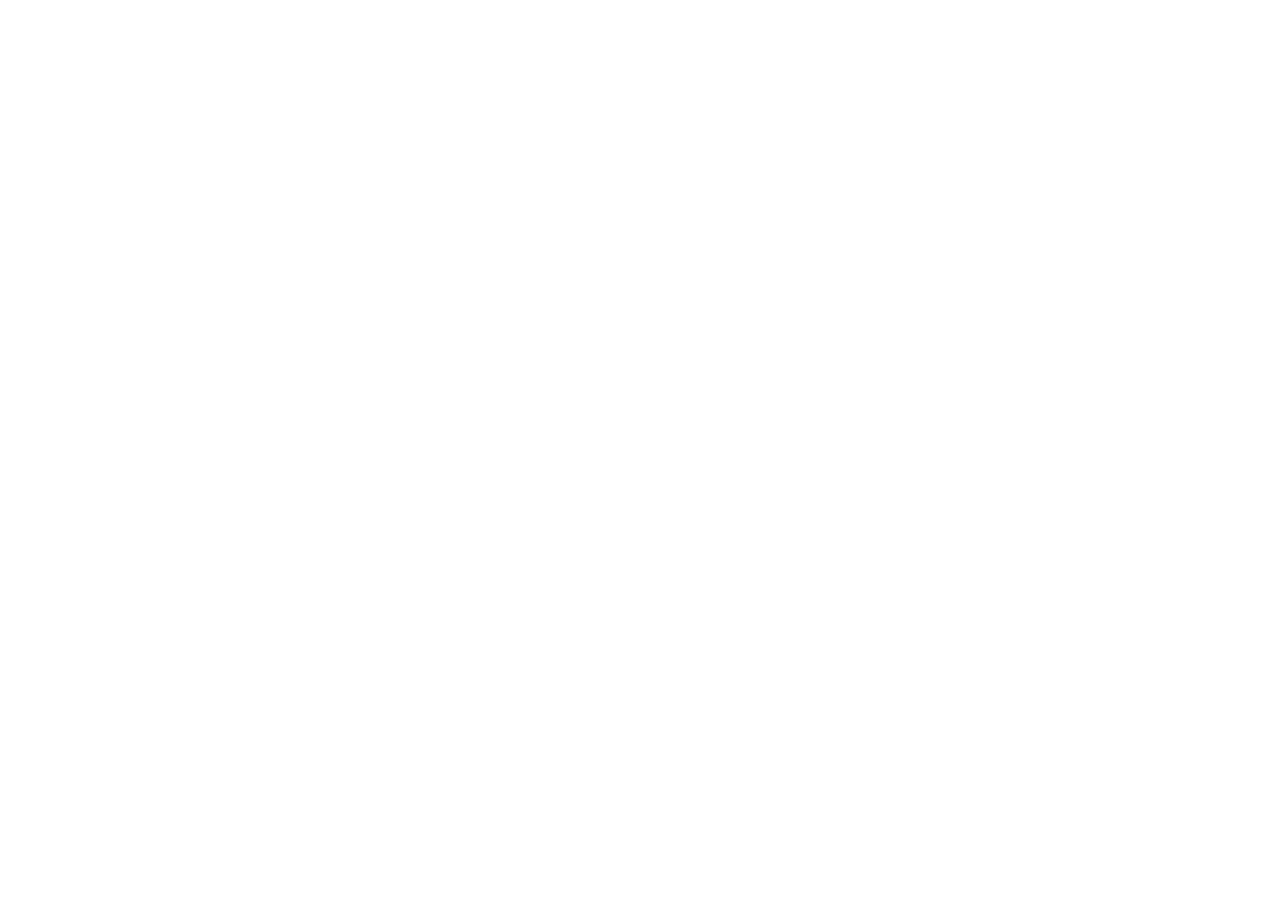
==== index.html @ 8deb3ec1 "started" ====
<!DOCTYPE html>
<html lang="en">
<head>
    <meta charset="UTF-8">
    <meta http-equiv="X-UA-Compatible" content="IE=edge">
    <meta name="viewport" content="width=device-width, initial-scale=1.0">
    <title>Document</title>
</head>
<body>
    
</body>
</html>
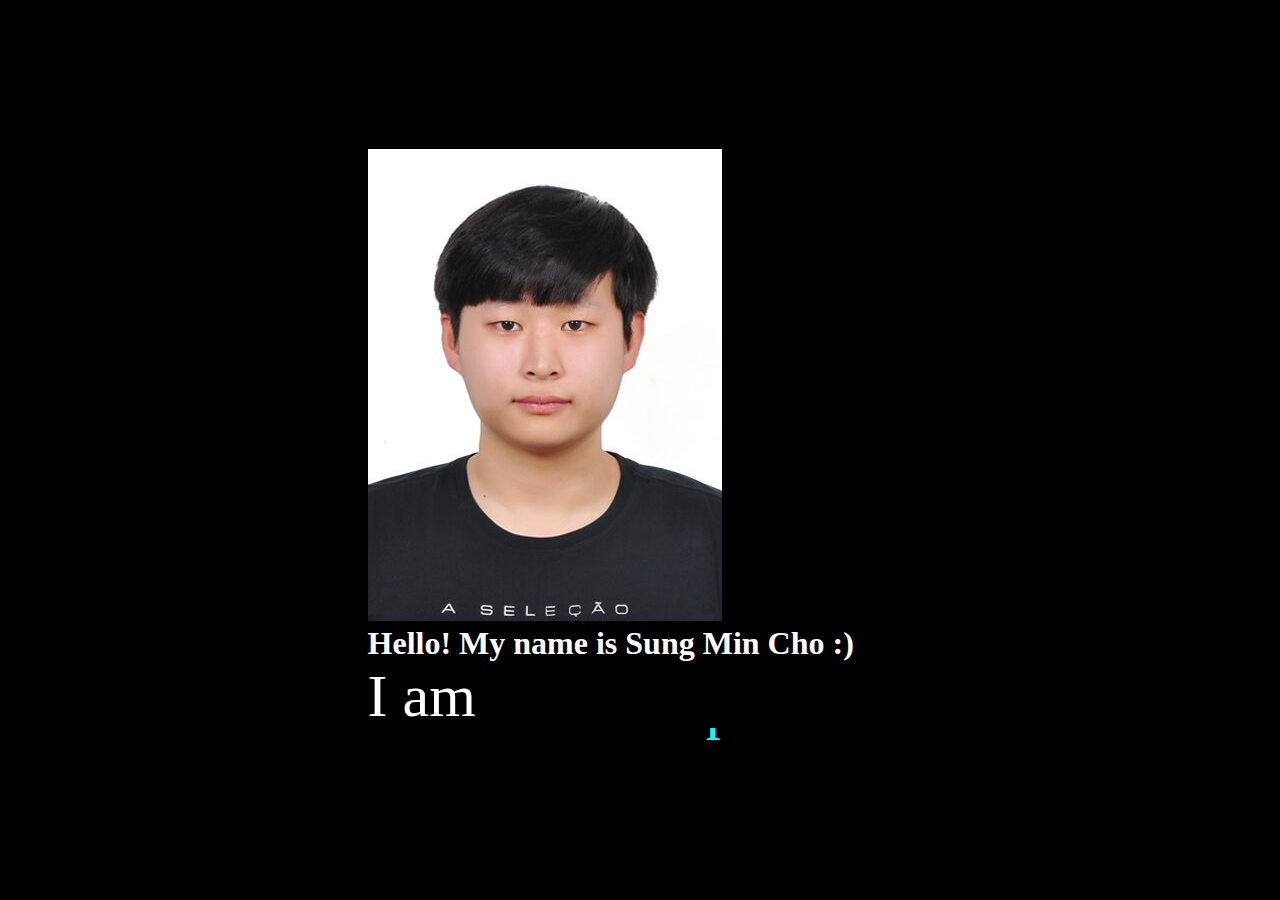
==== commit 53f03066: "tried animation text" ====
--- a/index.html
+++ b/index.html
@@ -4,9 +4,32 @@
     <meta charset="UTF-8">
     <meta http-equiv="X-UA-Compatible" content="IE=edge">
     <meta name="viewport" content="width=device-width, initial-scale=1.0">
+    <link rel="stylesheet" href="http://meyerweb.com/eric/tools/css/reset/">
+    <link rel="stylesheet" href="style.css">
     <title>Document</title>
 </head>
 <body>
-    
+    <section class="home"> 
+        <div class="container">
+            <div class="row">
+                <div class="home-content">
+                    <img src="images/me.jpg" alt="my pic">
+                    <h1>Hello! My name is Sung Min Cho :)</h1>
+                </div>
+                <div class="iam-wrapper">
+                    <div class="iam">I am </div>
+                    <ul class="run-text">
+                        <li><span>a Developer</span></li>
+                        <li><span>a Marketer</span></li>
+                        <li><span>Looking for a job</span></li>
+                        <li><span>a Freelancer</span></li>
+                    </ul>
+                </div>
+            </div>
+        </div>
+    </section>
 </body>
-</html>+</html>
+
+<!-- have to change words from 'run-text' or change steps from .run-text li span::after. 
+    You still can see a blue thing on the bottom if there's letter like g, p , etc-->--- a/style.css
+++ b/style.css
@@ -0,0 +1,74 @@
+* {
+	margin: 0;
+	padding: 0;
+	box-sizing: border-box;
+}
+
+body {
+	background-color: black;
+	color: white;
+
+	display: flex;
+	align-items: center;
+	justify-content: center;
+	min-height: 100vh;
+}
+
+.iam-wrapper {
+	display: flex;
+}
+
+.iam-wrapper .iam {
+	font-size: 60px;
+	font-weight: 400;
+}
+
+.iam-wrapper .run-text {
+	margin-left: 15px;
+	height: 90px;
+	line-height: 90px;
+	overflow: hidden;
+}
+
+.run-text li {
+	list-style: none;
+	color: cyan;
+	font-size: 60px;
+	font-weight: 400;
+	position: relative;
+	top: 0;
+	animation: slide 8s steps(4) infinite;
+}
+
+@keyframes slide {
+	100% {
+		top: -360px;
+	}
+}
+
+.run-text li span {
+	position: relative;
+	margin: 5px 0;
+	line-height: 90px;
+}
+
+.run-text li span::after {
+	content: "";
+	position: absolute;
+	left: 0;
+	height: 100%;
+	width: 100%;
+	background: black;
+	border-left: 3px left cyan;
+	animation: typing 3s steps(12) infinite;
+}
+
+@keyframes typing {
+	40%,
+	60% {
+		left: calc(100% + 30px);
+	}
+	100% {
+		left: 0;
+	}
+}
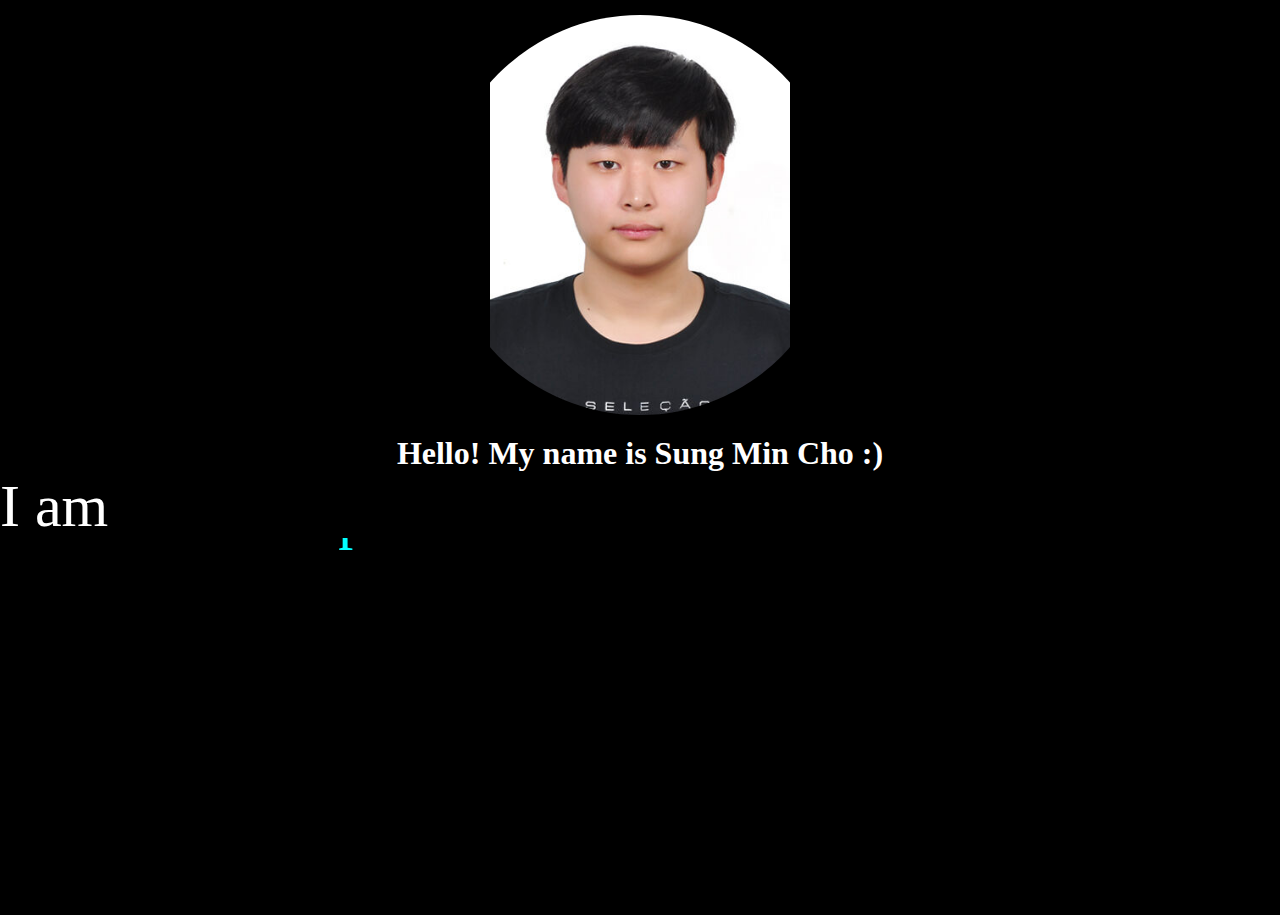
==== commit 541e51cc: "centered img" ====
--- a/index.html
+++ b/index.html
@@ -13,7 +13,9 @@
         <div class="container">
             <div class="row">
                 <div class="home-content">
-                    <img src="images/me.jpg" alt="my pic">
+                    <img src="images/me.jpg" alt="my pic" class="mypic">
+                </div>
+                <div class="home-content2">
                     <h1>Hello! My name is Sung Min Cho :)</h1>
                 </div>
                 <div class="iam-wrapper">
--- a/style.css
+++ b/style.css
@@ -2,16 +2,35 @@
 	margin: 0;
 	padding: 0;
 	box-sizing: border-box;
+	image-rendering: -moz-crisp-edges;
+	image-rendering: -o-crisp-edges;
+	image-rendering: -webkit-optimize-contrast;
+	image-rendering: crisp-edges;
+	-ms-interpolation-mode: nearest-neighbor;
 }
 
 body {
 	background-color: black;
 	color: white;
+	min-height: 100vh;
+}
 
+.home-content {
 	display: flex;
-	align-items: center;
 	justify-content: center;
-	min-height: 100vh;
+	margin-top: 15px;
+}
+
+.mypic {
+	border-radius: 50%;
+	height: 400px;
+	width: 400px;
+	object-fit: contain;
+}
+
+.home-content2 {
+	text-align: center;
+	margin-top: 20px;
 }
 
 .iam-wrapper {
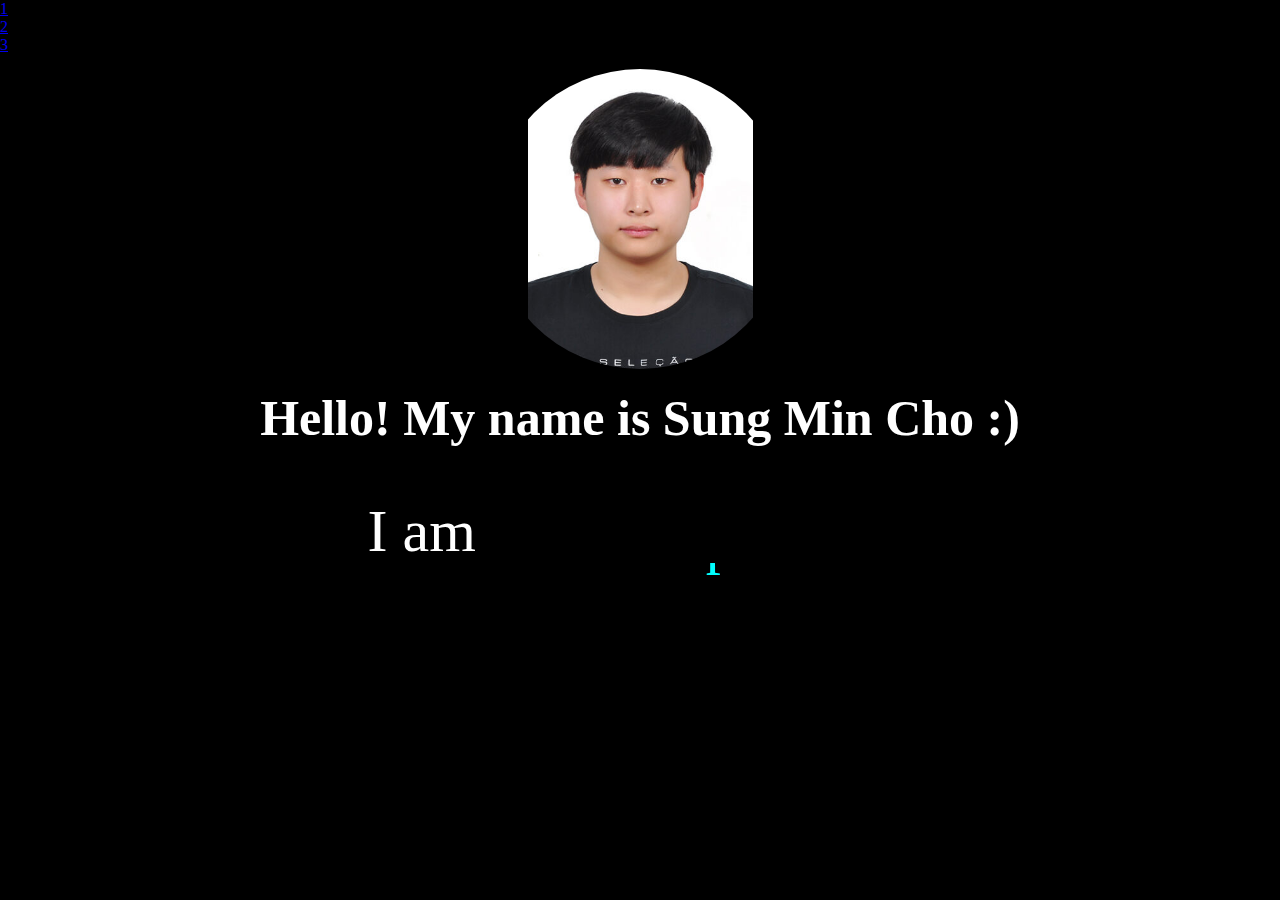
==== commit fc2a232a: "start nav" ====
--- a/index.html
+++ b/index.html
@@ -9,6 +9,13 @@
     <title>Document</title>
 </head>
 <body>
+    <nav class="main-nav">
+        <ul>
+            <li><a href="#">1</a></li>
+            <li><a href="#">2</a></li>
+            <li><a href="#">3</a></li>
+        </ul>
+    </nav>
     <section class="home"> 
         <div class="container">
             <div class="row">
--- a/style.css
+++ b/style.css
@@ -15,6 +15,10 @@
 	min-height: 100vh;
 }
 
+.main-nav {
+	color: white;
+}
+
 .home-content {
 	display: flex;
 	justify-content: center;
@@ -23,18 +27,21 @@
 
 .mypic {
 	border-radius: 50%;
-	height: 400px;
-	width: 400px;
+	height: 300px;
+	width: 300px;
 	object-fit: contain;
 }
 
 .home-content2 {
 	text-align: center;
 	margin-top: 20px;
+	font-size: 25px;
 }
 
 .iam-wrapper {
 	display: flex;
+	justify-content: center;
+	margin-top: 50px;
 }
 
 .iam-wrapper .iam {
